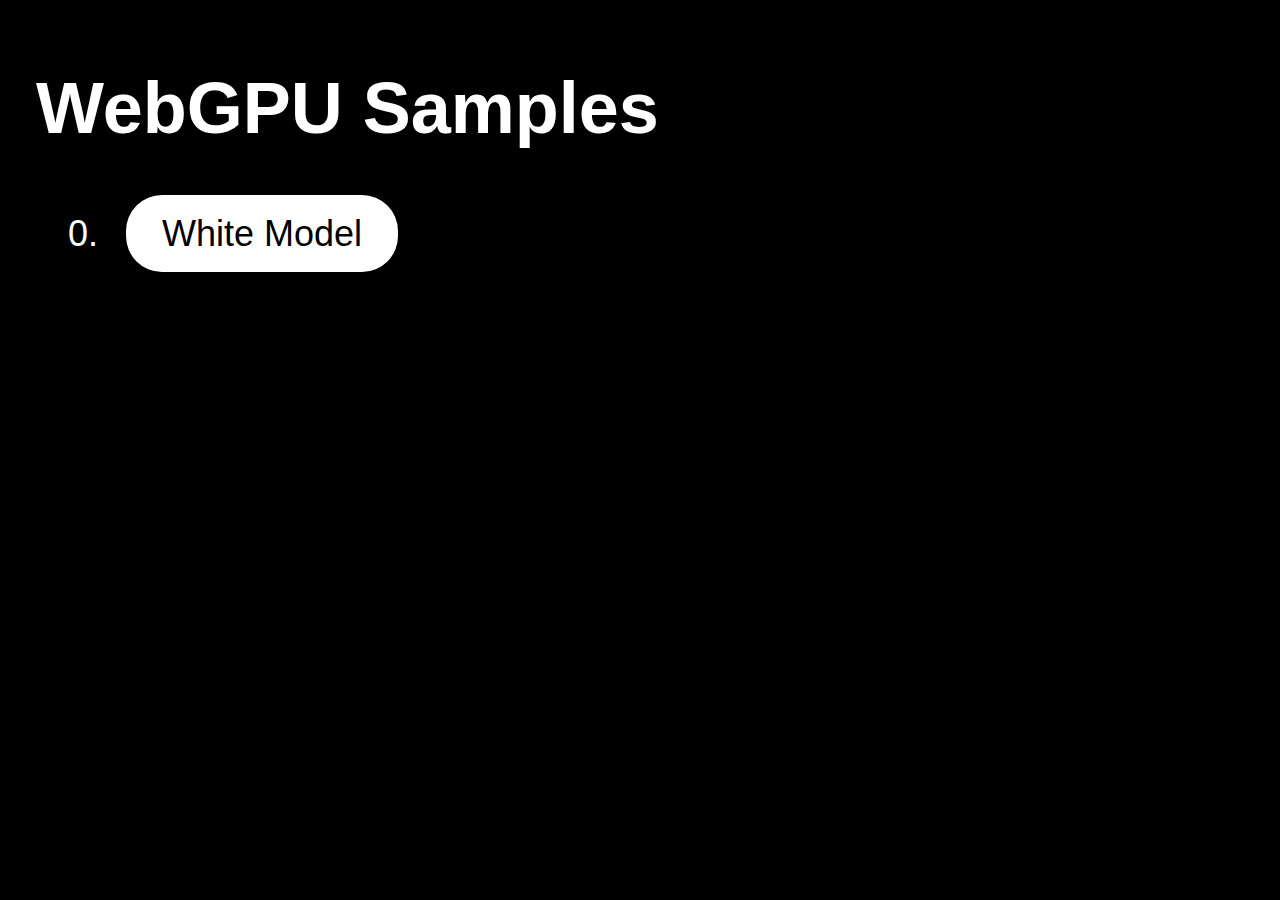
==== index.html @ 06c75e36 "First Upload of the top page." ====
<!DOCTYPE html>
<html>
    <head>
        <meta charset="utf-8">
        <title>TOP | WebGPU Sample</title>
	    <link rel="icon" href="./icon.svg">
        <link rel="stylesheet" href="./style.css">
    </head>
    <body>
        <h1>WebGPU Samples</h1>
        <ol start="0">
            <li><a href="./0-white-model/">White Model</a></li>
        </ol>
    </body>
</html>
---- style.css ----
@media (min-aspect-ratio: 1/2) {
    canvas {
        left: calc(50svw - 25svh);
        top: 0;
    }
}

@media (max-aspect-ratio: 1/2) {
    canvas {
        left: 0;
        top: calc(50svh - 100svw);
    }
}

canvas {
    width: 100svh;
    height: 100svh;
    position: fixed;
    image-rendering: pixelated;
}

a {
    background-color: #FFF;
    color: #000;
    padding: 0.5em 1em;
    border-radius: 1em;
    text-decoration: none;
}

li {
    padding: 0.5em;
}

ol {
    padding: 0 0 0 2em;
}

h1 {
    font-size: 2em;
}

body {
    background-color: #000;
    color: #FFF;
    padding: 1em;
}

body, html {
    width: 100svw;
    height: 100svh;
}

* {
    margin: 0;
    padding: 0;
    font-family: sans-serif;
    font-size: 4svmin;
    line-height: 2em;
    box-sizing: border-box;
}
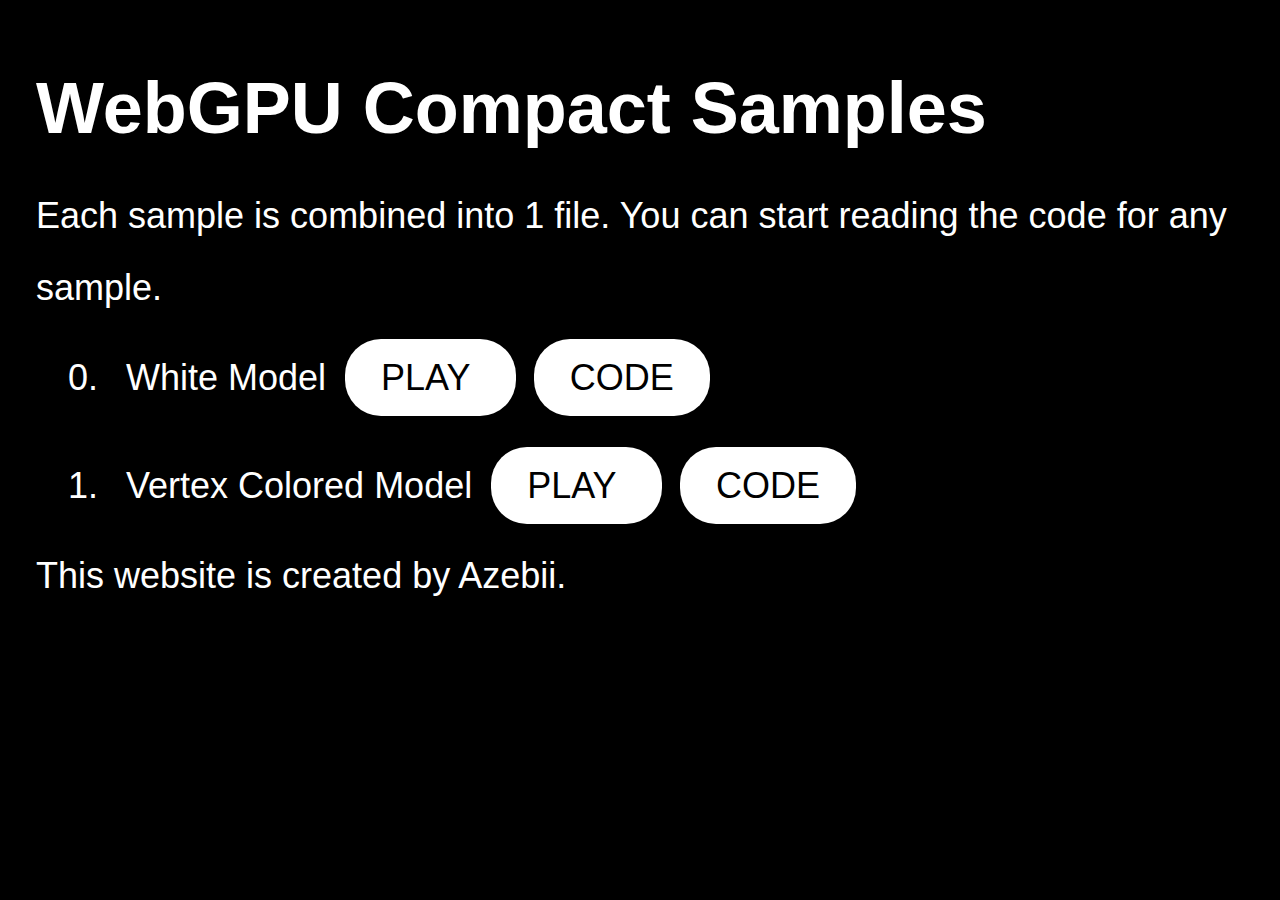
==== commit 9390448b: "Upload sample 0 and sample 1." ====
--- a/index.html
+++ b/index.html
@@ -1,15 +1,86 @@
 <!DOCTYPE html>
 <html>
-    <head>
+    <head prefix="og: http://ogp.me/ns# fb: http://ogp.me/ns/fb# website: http://ogp.me/ns/website#">
         <meta charset="utf-8">
-        <title>TOP | WebGPU Sample</title>
+        <meta property="og:url" content="https://azebii.github.io/webgpu/" />
+        <meta property="og:type" content="website" />
+        <meta property="og:title" content="TOP" />
+        <meta property="og:description" content="Samples of WebGPU created by Azebii." />
+        <meta property="og:site_name" content="WebGPU Samples" />
+        <meta property="og:image" content="./icon.svg" />
+        <title>TOP | WebGPU Samples</title>
 	    <link rel="icon" href="./icon.svg">
-        <link rel="stylesheet" href="./style.css">
+        <style>
+            a {
+                background-color: #FFF;
+                color: #000;
+                margin: 0.25em;
+                padding: 0.5em 1em;
+                border-radius: 1em;
+                text-decoration: none;
+            }
+
+            li {
+                padding: 0.5em;
+            }
+
+            ol {
+                padding: 0 0 0 2em;
+            }
+
+            h1 {
+                font-size: 2em;
+            }
+
+            body {
+                background-color: #000;
+                color: #FFF;
+                padding: 1em;
+            }
+
+            body, html {
+                width: 100svw;
+                height: 100svh;
+            }
+
+            * {
+                margin: 0;
+                padding: 0;
+                font-family: sans-serif;
+                font-size: 4svmin;
+                line-height: 2em;
+                box-sizing: border-box;
+            }
+        </style>
     </head>
     <body>
-        <h1>WebGPU Samples</h1>
+        <h1>WebGPU Compact Samples</h1>
+        <header>
+            Each sample is combined into 1 file.
+            You can start reading the code for any sample.
+        </header>
         <ol start="0">
-            <li><a href="./0-white-model/">White Model</a></li>
+            <li>
+                White Model
+                <a href="./samples/0-white-model.html">
+                    PLAY
+                </a>
+                <a href="https://github.com/azebii/webgpu/blob/main/samples/0-white-model.html">
+                    CODE
+                </a>
+            </li>
+            <li>
+                Vertex Colored Model
+                <a href="./samples/1-vertex-colored-model.html">
+                    PLAY
+                </a>
+                <a href="https://github.com/azebii/webgpu/blob/main/samples/1-vertex-colored-model.html">
+                    CODE
+                </a>
+            </li>
         </ol>
+        <footer>
+            This website is created by Azebii.
+        </footer>
     </body>
 </html>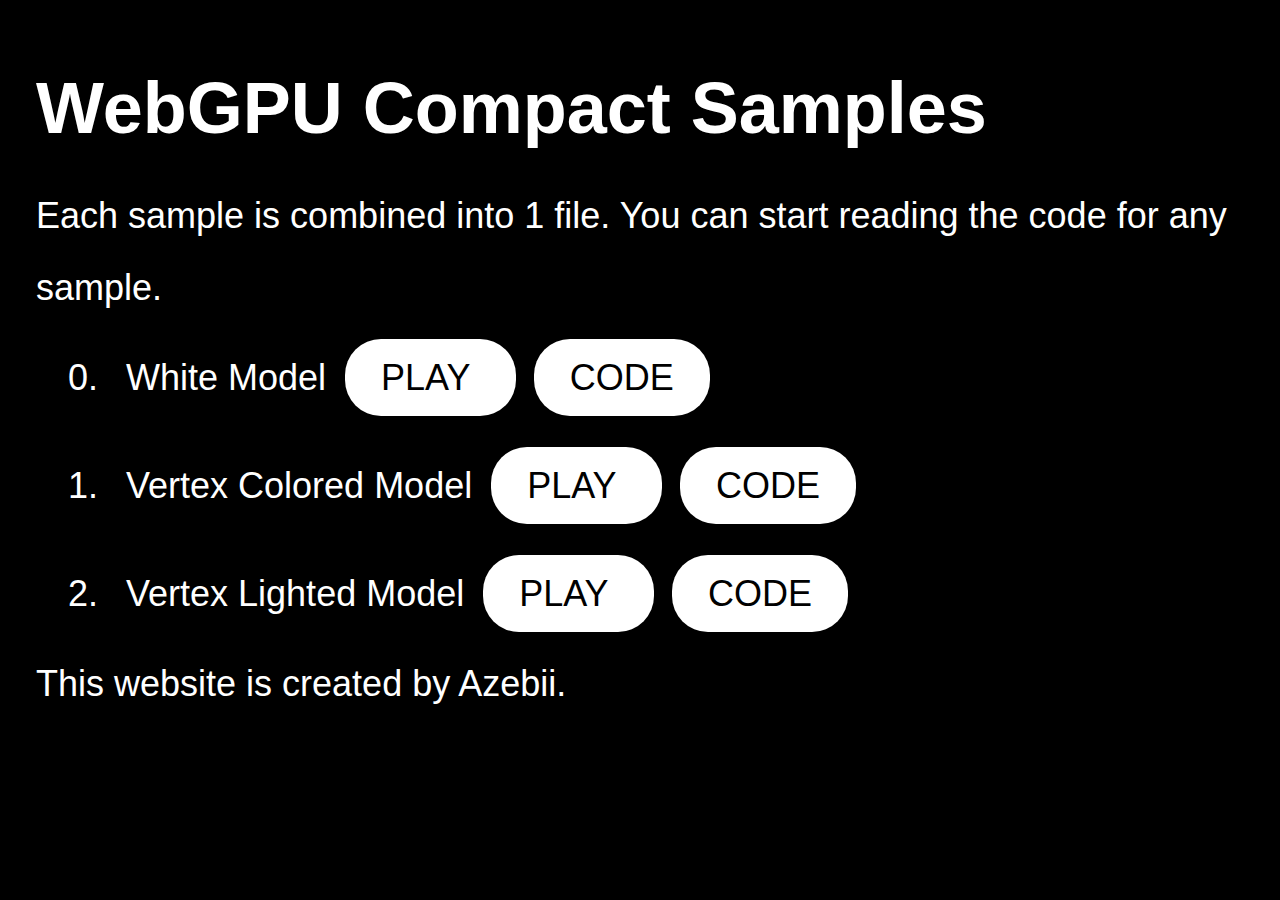
==== commit 20d52c2a: "Add the sample 2." ====
--- a/index.html
+++ b/index.html
@@ -8,7 +8,7 @@
         <meta property="og:description" content="Samples of WebGPU created by Azebii." />
         <meta property="og:site_name" content="WebGPU Samples" />
         <meta property="og:image" content="./icon.svg" />
-        <title>TOP | WebGPU Samples</title>
+        <title>TOP | WebGPU Compact Samples</title>
 	    <link rel="icon" href="./icon.svg">
         <style>
             a {
@@ -78,6 +78,15 @@
                     CODE
                 </a>
             </li>
+            <li>
+                Vertex Lighted Model
+                <a href="./samples/1-vertex-lighted-model.html">
+                    PLAY
+                </a>
+                <a href="https://github.com/azebii/webgpu/blob/main/samples/1-vertex-lighted-model.html">
+                    CODE
+                </a>
+            </li>
         </ol>
         <footer>
             This website is created by Azebii.
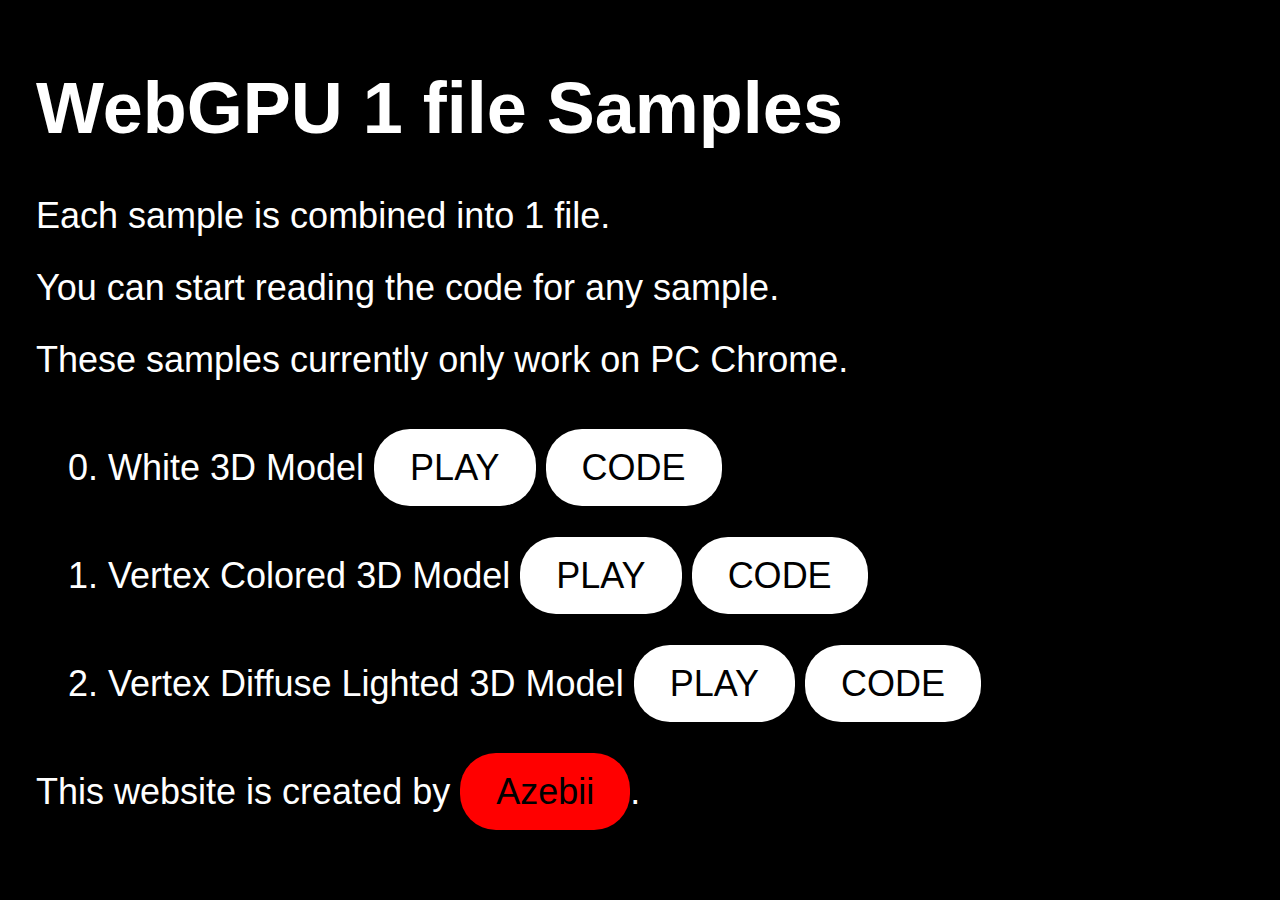
==== commit 74106b8b: "Rename." ====
--- a/index.html
+++ b/index.html
@@ -5,27 +5,30 @@
         <meta property="og:url" content="https://azebii.github.io/webgpu/" />
         <meta property="og:type" content="website" />
         <meta property="og:title" content="TOP" />
-        <meta property="og:description" content="Samples of WebGPU created by Azebii." />
-        <meta property="og:site_name" content="WebGPU Samples" />
+        <meta property="og:description" content="1 file samples of WebGPU created by Azebii." />
+        <meta property="og:site_name" content="WebGPU 1 file Samples" />
         <meta property="og:image" content="./icon.svg" />
-        <title>TOP | WebGPU Compact Samples</title>
+        <title>TOP | WebGPU 1 file Samples</title>
 	    <link rel="icon" href="./icon.svg">
         <style>
+            a.azebii {
+                background-color: #F00;
+            }
+            
             a {
                 background-color: #FFF;
                 color: #000;
-                margin: 0.25em;
                 padding: 0.5em 1em;
                 border-radius: 1em;
                 text-decoration: none;
             }
 
             li {
-                padding: 0.5em;
+                padding: 0.5em 0;
             }
 
             ol {
-                padding: 0 0 0 2em;
+                padding: 0.5em 0 0.5em 2em;
             }
 
             h1 {
@@ -54,42 +57,33 @@
         </style>
     </head>
     <body>
-        <h1>WebGPU Compact Samples</h1>
+        <h1>WebGPU 1 file Samples</h1>
         <header>
-            Each sample is combined into 1 file.
-            You can start reading the code for any sample.
+            <p>Each sample is combined into 1 file.</p>
+            <p>You can start reading the code for any sample.</p>
+            <p>These samples currently only work on PC Chrome.</p>
         </header>
-        <ol start="0">
-            <li>
-                White Model
-                <a href="./samples/0-white-model.html">
-                    PLAY
-                </a>
-                <a href="https://github.com/azebii/webgpu/blob/main/samples/0-white-model.html">
-                    CODE
-                </a>
-            </li>
-            <li>
-                Vertex Colored Model
-                <a href="./samples/1-vertex-colored-model.html">
-                    PLAY
-                </a>
-                <a href="https://github.com/azebii/webgpu/blob/main/samples/1-vertex-colored-model.html">
-                    CODE
-                </a>
-            </li>
-            <li>
-                Vertex Lighted Model
-                <a href="./samples/1-vertex-lighted-model.html">
-                    PLAY
-                </a>
-                <a href="https://github.com/azebii/webgpu/blob/main/samples/1-vertex-lighted-model.html">
-                    CODE
-                </a>
-            </li>
-        </ol>
+        <nav>
+            <ol start="0">
+                <li>
+                    White 3D Model
+                    <a href="./samples/0-white.html">PLAY</a>
+                    <a href="https://github.com/azebii/webgpu/blob/main/samples/0-white.html">CODE</a>
+                </li>
+                <li>
+                    Vertex Colored 3D Model
+                    <a href="./samples/1-vertex-colored.html">PLAY</a>
+                    <a href="https://github.com/azebii/webgpu/blob/main/samples/1-vertex-colored.html">CODE</a>
+                </li>
+                <li>
+                    Vertex Diffuse Lighted 3D Model
+                    <a href="./samples/2-vertex-diffuse-lighted.html">PLAY</a>
+                    <a href="https://github.com/azebii/webgpu/blob/main/samples/2-vertex-diffuse-lighted.html">CODE</a>
+                </li>
+            </ol>
+        </nav>
         <footer>
-            This website is created by Azebii.
+            <p>This website is created by <a class="azebii" href="https://github.com/azebii">Azebii</a>.</p>
         </footer>
     </body>
 </html>